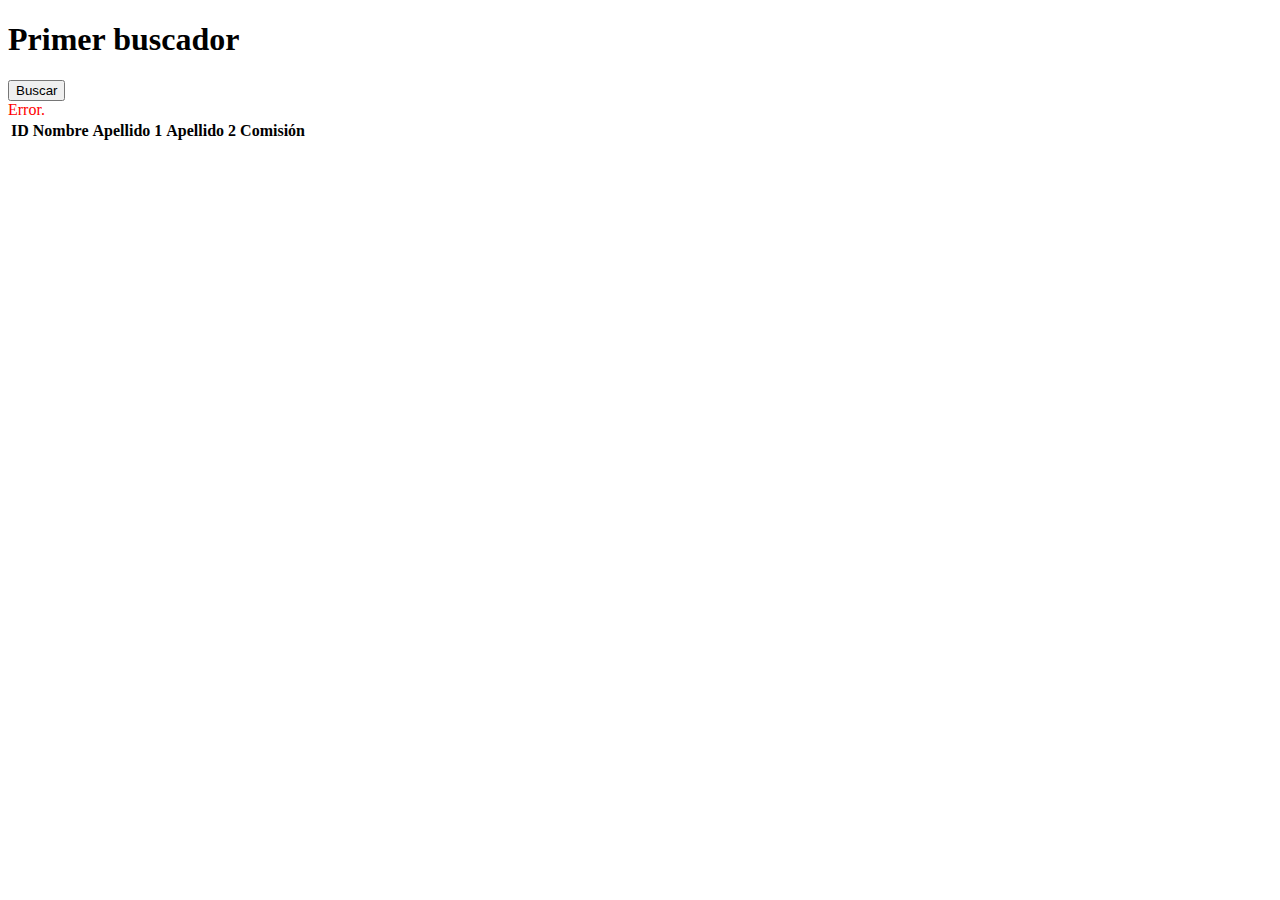
==== HTML/index.html @ 83ef28c2 "ultima actualizacion" ====
<!DOCTYPE html>
<html lang="es">
<head>
    <meta charset="UTF-8">
    <meta name="viewport" content="width=device-width, initial-scale=1.0">
    <title>Buscador comercial</title>
    <link rel="stylesheet" href="./css/style.css">
    <script src="./js/script.js"></script>
</head>
<body>
    <h1>Primer buscador</h1>
    <div>
        <button onclick="buscar();">Buscar</button>
    </div>
    <div id="error">Error.</div>
    <table>
         <thead>
            <th>ID</th>
            <th>Nombre</th>
            <th>Apellido 1</th>
            <th>Apellido 2</th>
            <th>Comisión</th>
         </thead>
         <tbody id="resultados">

         </tbody>
    </table>
</body>
</html>
---- HTML/css/style.css ----
#error{
    display: block;
    color:red;
}
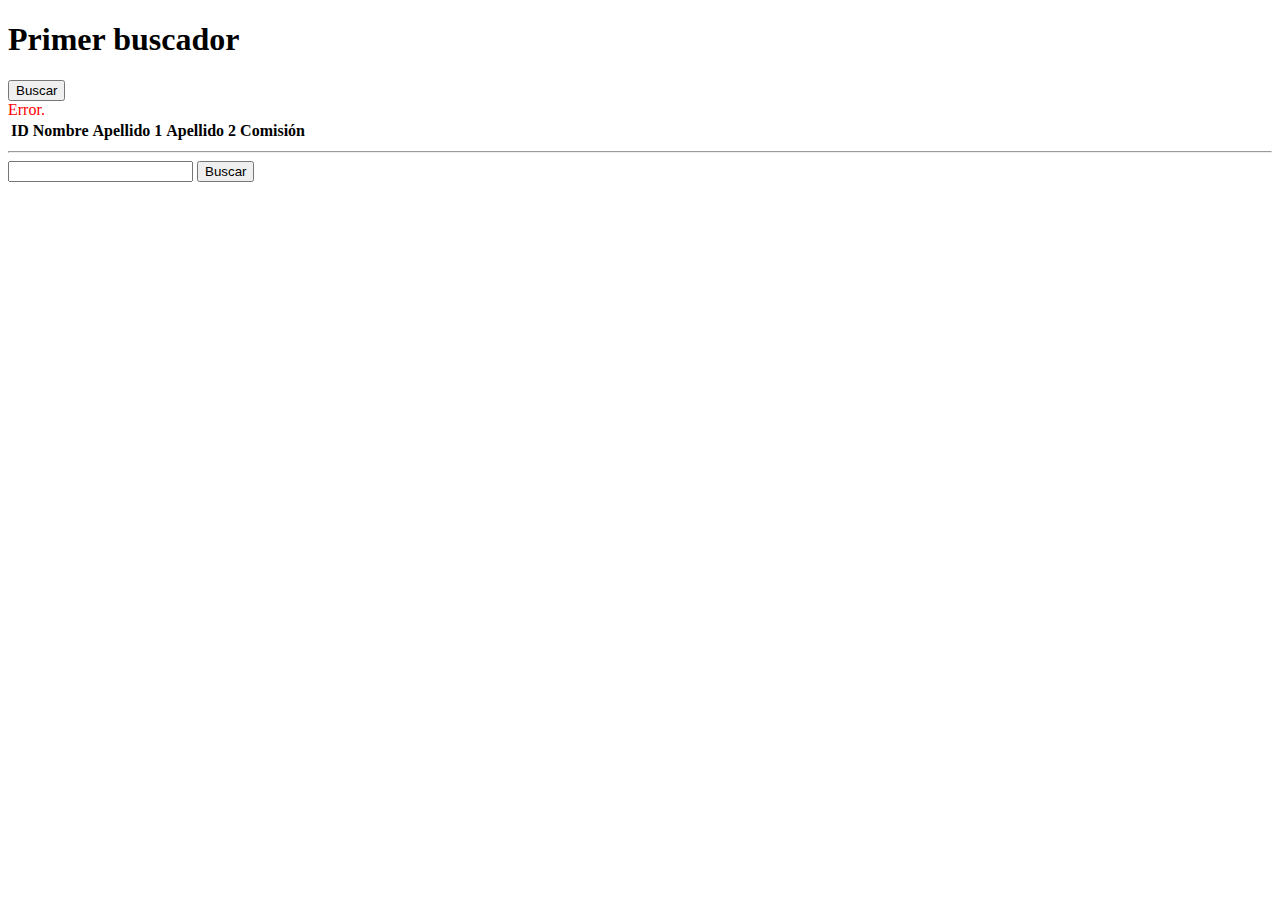
==== commit f01752a8: "La locura de js en html" ====
--- a/HTML/index.html
+++ b/HTML/index.html
@@ -25,5 +25,12 @@
 
          </tbody>
     </table>
+
+    <hr>
+    <div>
+        <input type="number" id="identificador" name="identificador">
+        <button onclick="buscarId();">Buscar</button>
+        <div id="resComercial"></div>
+    </div>
 </body>
 </html>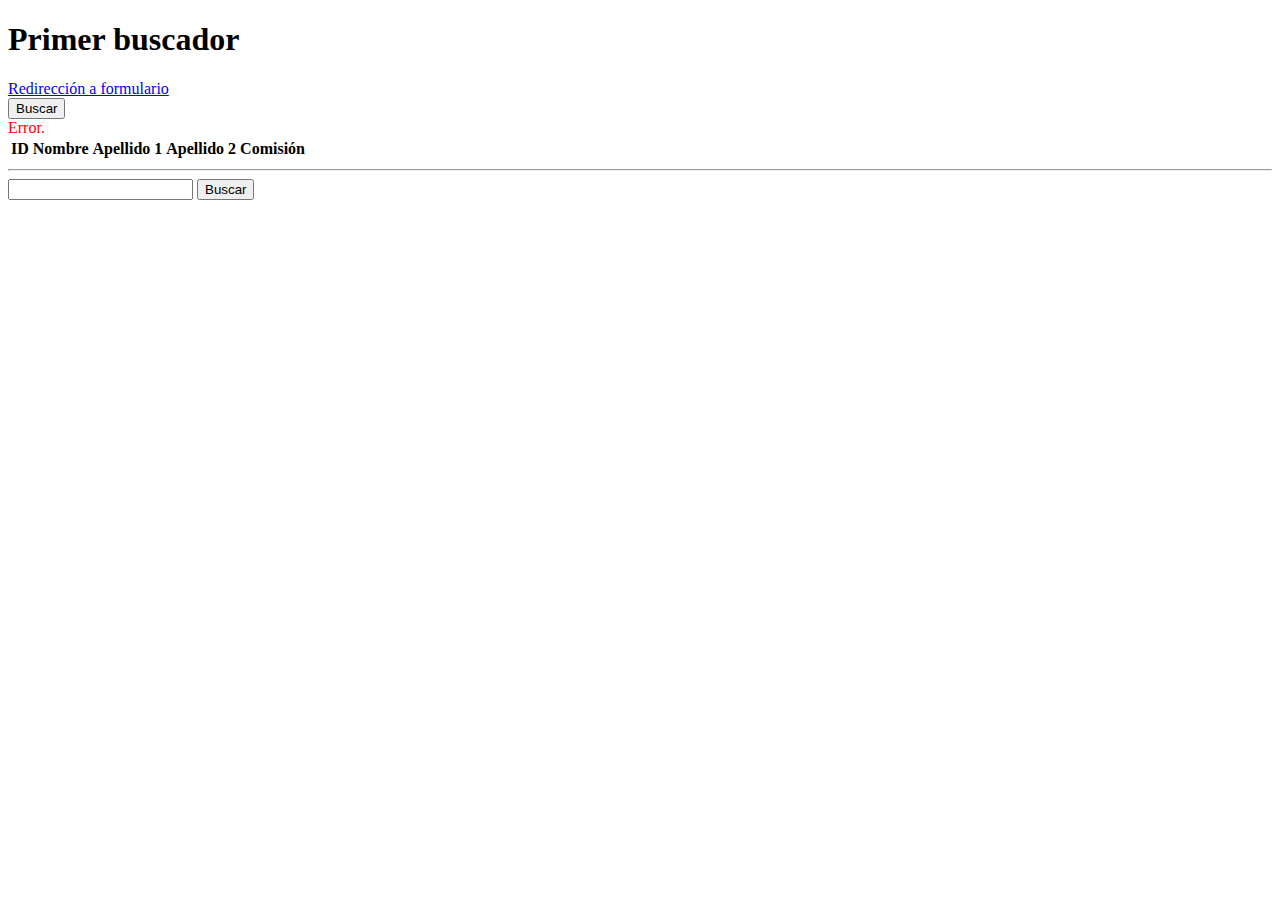
==== commit d54b5665: "nuevo del dia 8" ====
--- a/HTML/index.html
+++ b/HTML/index.html
@@ -9,6 +9,7 @@
 </head>
 <body>
     <h1>Primer buscador</h1>
+        <a HREF="formulario.html">Redirección a formulario</a>
     <div>
         <button onclick="buscar();">Buscar</button>
     </div>
--- a/HTML/css/style.css
+++ b/HTML/css/style.css
@@ -1,4 +1,10 @@
 #error{
     display: block;
     color:red;
-}+}
+
+.boton{
+
+    float:left;
+    margin-left: 10px;
+}
